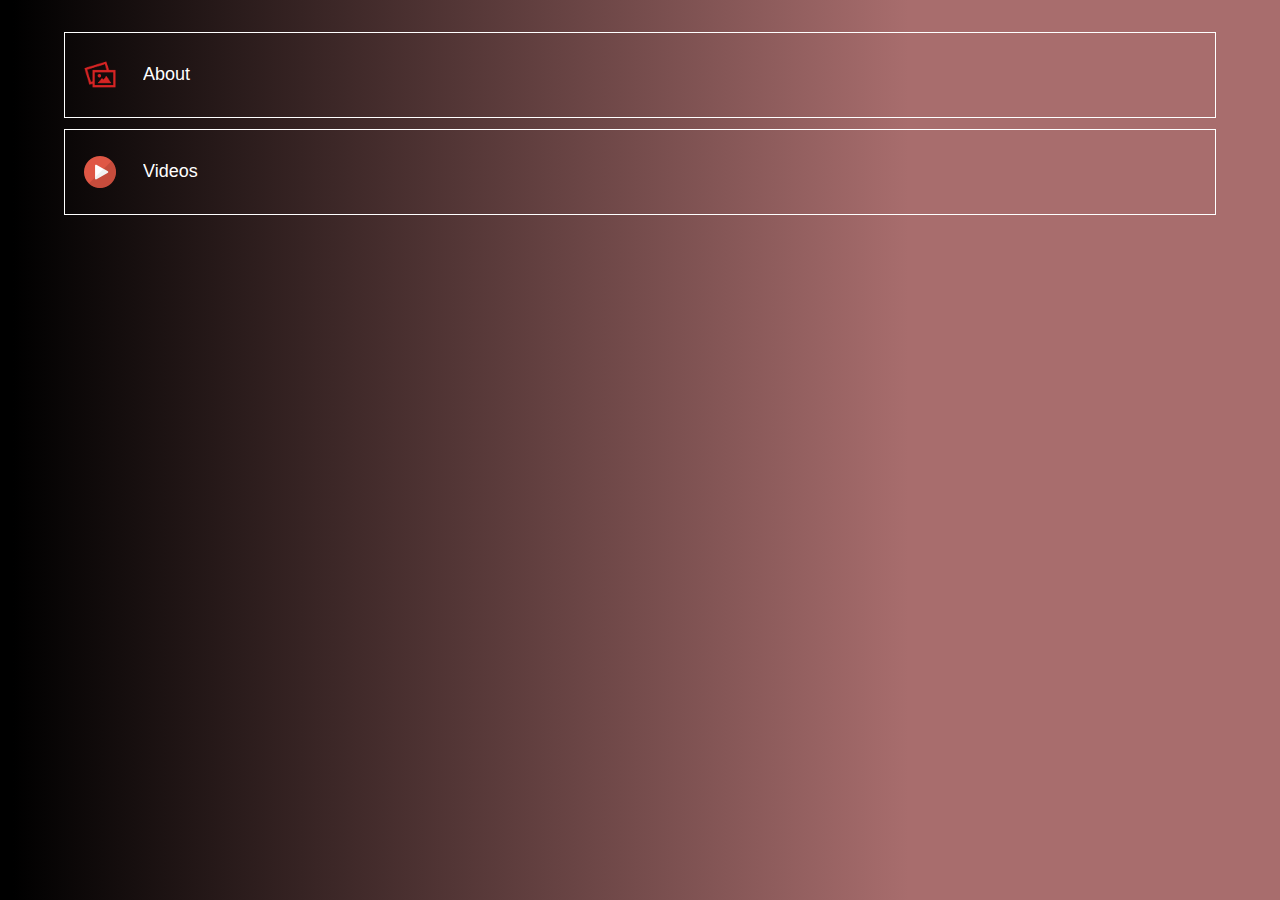
==== index.html @ 40c36c37 "jrbrunet_GrammyApp_907" ====
<!DOCTYPE html PUBLIC "-//W3C//DTD XHTML 1.0 Transitional//EN" "http://www.w3.org/TR/xhtml1/DTD/xhtml1-transitional.dtd">

<html xmlns="http://www.w3.org/1999/xhtml">

<head>

<meta http-equiv="Content-Type" content="text/html; charset=utf-8" />

<title>List Menu</title>

<meta name="viewport" content="width=device-width, initial-scale=1">

<!-- Common Css Starts Here -->

<link rel="stylesheet" href="css/jquery.mobile-1.4.0.css" />

<link rel="stylesheet" href="css/theme.css" />

<link rel="stylesheet" href="css/common_layout.css" />



<!-- Common Css Ends Here -->

<link rel="stylesheet" href="css/grid_menu.css" />

<link rel="stylesheet" href="css/custom-responsive.css" />

<script src="js/jquery_1.9.1.js"></script>

<script src="js/jquery.mobile-1.4.0.js"></script>

<style type="text/css">

img {

	max-width:100%;

}

</style>

</head>



<body>

<!-- Start of first page -->

<div data-role="page" id="theme_layout" class="theme_bg">

<!-- Right Menu -->





<!-- Right Menu Ends Here -->

  

  

  <div role="main" class="ui-content">

  <!-- Logo of app -->

    <div class="logo" align="center"><img src="images/logo.png" alt="logo" /></div>

  

  

  </div>

  <!-- /content -->

  

  <div data-role="footer">

    <div class="list_menu">
		<div class="white_wrap">
		<div class="app_feature_list">

						
				<table cellpadding="0" cellspacing="0" border="0" align="center">
					<tr>
						<td>
						
							<a class="item link" rel="external" data-ajax="flase" href="staticpage_4882.html">
																	<img src="images/staticpage.png " />
															</a>
						</td>
						<td>
							<a href="staticpage_4882.html" rel="external" data-ajax="flase" >
								<label>About</label>
							</a>
						</td>
					</tr>
				</table>
			
		</div>
	</div>
		<div class="white_wrap">
		<div class="app_feature_list">

						
				<table cellpadding="0" cellspacing="0" border="0" align="center">
					<tr>
						<td>
						
							<a class="item link" rel="external" data-ajax="flase" href="video_4883.html">
																	<img src="images/video.png " />
															</a>
						</td>
						<td>
							<a href="video_4883.html" rel="external" data-ajax="flase" >
								<label>Videos</label>
							</a>
						</td>
					</tr>
				</table>
			
		</div>
	</div>
	</div>



  </div>

  <!-- /footer --> 

</div>

<!-- /page --> 







</body>

</html>
---- css/theme.css ----
.theme_bg{

	background:#a6250f;

	min-width:320px;

	background-size:100%;

	background-position:center center;

}

.logo{

	padding-top:28%;

	transition:all ease .3s;

	margin: 0 auto;

}



.ui-footer {

    background: none repeat scroll 0 0 rgba(0, 0, 0, 0) !important;

    border-bottom-width: 0;

    border-left-width: 0;

    border-right-width: 0;

    border-top: medium none !important;

}

.owl-demo .item{

	width:70px;

	height:70px;

	display:table-cell;

	/*background:url(../images/icon_bg.png) no-repeat;*/

	vertical-align:middle;

	text-align:center;

}

.ui-header{

	background:url(../images/header_bg.png)  !important;

	border:none !important;

	

}

.ui-header a{

	box-shadow:none;

}

.ui-header .ui-title, .ui-footer .ui-title{

	text-shadow:none !important;

	color:#fff !important;

	font-size:24px;

	font-weight:normal;

	margin:0 23%;

}

.ui-icon-customrefresh:after {

	background-image: url("../images/refresh_icon.png");

	

}

.ui-icon-customrefresh:after{

	background-color:none;

	border:none;

	border-radius:none;

	height:42px;

	width:42px;

}

.ui-header .ui-btn-icon-notext{

	margin-top:11px;

}

.refresh_link,.help_link{

	border:none !important;

	background:none !important;

}

.refresh_link:hover,.refresh_link:active,.refresh_link:focus,.help_link:focus,.help_link:hover,.help_link:active{

	box-shadow:none !important;

}





/* custom setting of icons */

.app_feature_list a img{

	max-height:32px;

	max-width:32px;

}

.theme_bg
{
	background-image:none;
	background-repeat:no-repeat;
	background-size:cover;	
	background: linear-gradient(left , rgb(0, 0, 0) 1% , rgb(168, 109, 109) 71%);
background: -o-linear-gradient(left , rgb(0, 0, 0) 1% , rgb(168, 109, 109) 71%);
background: -ms-linear-gradient(left , rgb(0, 0, 0) 1% , rgb(168, 109, 109) 71%);
background: -moz-linear-gradient(left , rgb(0, 0, 0) 1% , rgb(168, 109, 109) 71%);
background: -webkit-linear-gradient(left , rgb(0, 0, 0) 1% , rgb(168, 109, 109) 71%);
}
---- css/common_layout.css ----
@font-face {
font-family:"Open Sans Light";
src:url("fonts/OpenSans-Light.eot?") format("eot"), url("fonts/OpenSans-Light.woff") format("woff"), url("fonts/OpenSans-Light.ttf") format("truetype"), url("fonts/OpenSans-Light.svg#OpenSans-Light") format("svg");
font-weight:normal;
font-style:normal;
}
@font-face {
font-family:"Open Sans";
src:url("fonts/OpenSans-Regular.eot?") format("eot"), url("fonts/OpenSans-Regular.woff") format("woff"), url("fonts/OpenSans-Regular.ttf") format("truetype"), url("fonts/OpenSans-Regular.svg#OpenSans") format("svg");
font-weight:normal;
font-style:normal;
}
@font-face {
font-family:"Open Sans Semibold";
src:url("fonts/OpenSans-Semibold.eot?") format("eot"), url("fonts/OpenSans-Semibold.woff") format("woff"), url("fonts/OpenSans-Semibold.ttf") format("truetype"), url("fonts/OpenSans-Semibold.svg#OpenSans-Semibold") format("svg");
font-weight:normal;
font-style:normal;
}
body {
	/*font-family:Open Sans,sans-serif;*/
	font-family:Arial, Helvetica, sans-serif !important;
	min-width:313px;
}
.clr{
	clear:both;
}
.app_feature_list{
	text-align:center;
	text-shadow:none;
	float:left;
	font-weight:normal;
	color:#fff !important;
	width:70px;
	/*font-family:Open Sans Semibold,sans-serif;*/
	font-family:Arial, Helvetica, sans-serif !important;
}
.app_feature_list label{
	height:36px;
	overflow:hidden;
	font-size:13px;
	word-wrap: break-word;
}

.no_data,.thankyou_msg{
	background: url(../images/header_bg.png);
    border-radius: 6px;
    display: block;
    margin: 6%;
    padding: 4%;
    text-align: center;
    width: 80%;
    text-shadow:none !important;
    text-transform: capitalize;
	color:#fff;
}
a.item{

   /* background-image: url("../images/icon_bg.png");*/
	background-repeat:no-repeat;
	background-size:100% 100%;
    display: table-cell;
    height: 70px;
    text-align: center;
    vertical-align: middle;
    width: 70px;
	color:#fff !important;

}
.app_feature_list a,.app_feature_list label{
	color:#fff;
	text-decoration:none;
}
.logo{
	padding:0px !important;
}
.logo img{
	display:none;
}
.white_wrap .app_feature_list label{
	height:auto;
	cursor:pointer;
}
.app_feature_list a{
	color:#fff !important;
	text-decoration:none;
	outline:none;
	cursor:pointer;
}

/* loader setting */
.ui-loader-default{
	background: none repeat scroll 0 0 #000000;
    height: 100%;
    left: 0;
    opacity: 0.4;
    position: fixed;
    top: 0 !important;
    width: 100%;
	margin:0px !important;
}


.ui-loader .ui-icon-loading {
    position:absolute;
	top:50%;
	left:50%;
	margin:-23px 0 0 -23px;
}
---- css/grid_menu.css ----
.white_wrap{
	border:1px solid #fff;
	margin:0 5% 11px;
	padding:7px 0px;
}
.white_wrap table tr td:first-child{
	padding-right:8px;
	width:70px;
}
.white_wrap table{
	width:100%;
}
.white_wrap table tr td{
	vertical-align:middle;
	text-align:left;
}
.white_wrap .app_feature_list{
	float:none;
	width:auto;
}
.white_wrap .app_feature_list label{
	font-size:18px;
	height:auto;
	margin-bottom:0px;
}
---- css/custom-responsive.css ----
@media (max-width: 1024px){
	.logo{
	padding:5% 0px 10%;
	}	
}
@media (max-width: 768px){
	.logo{
	padding:28% 0px 20%;
		}	
}
@media (max-width: 650px){
	.logo {
    padding-top:4%;
    width: 410px;
	}
	
}

@media (max-width: 480px){
	.logo{
	padding:8% 0px 20%;
	width:370px;
	}	
}

@media (max-width: 320px){
	.logo {
    padding-top: 25%;
    width: 262px;
	}
}
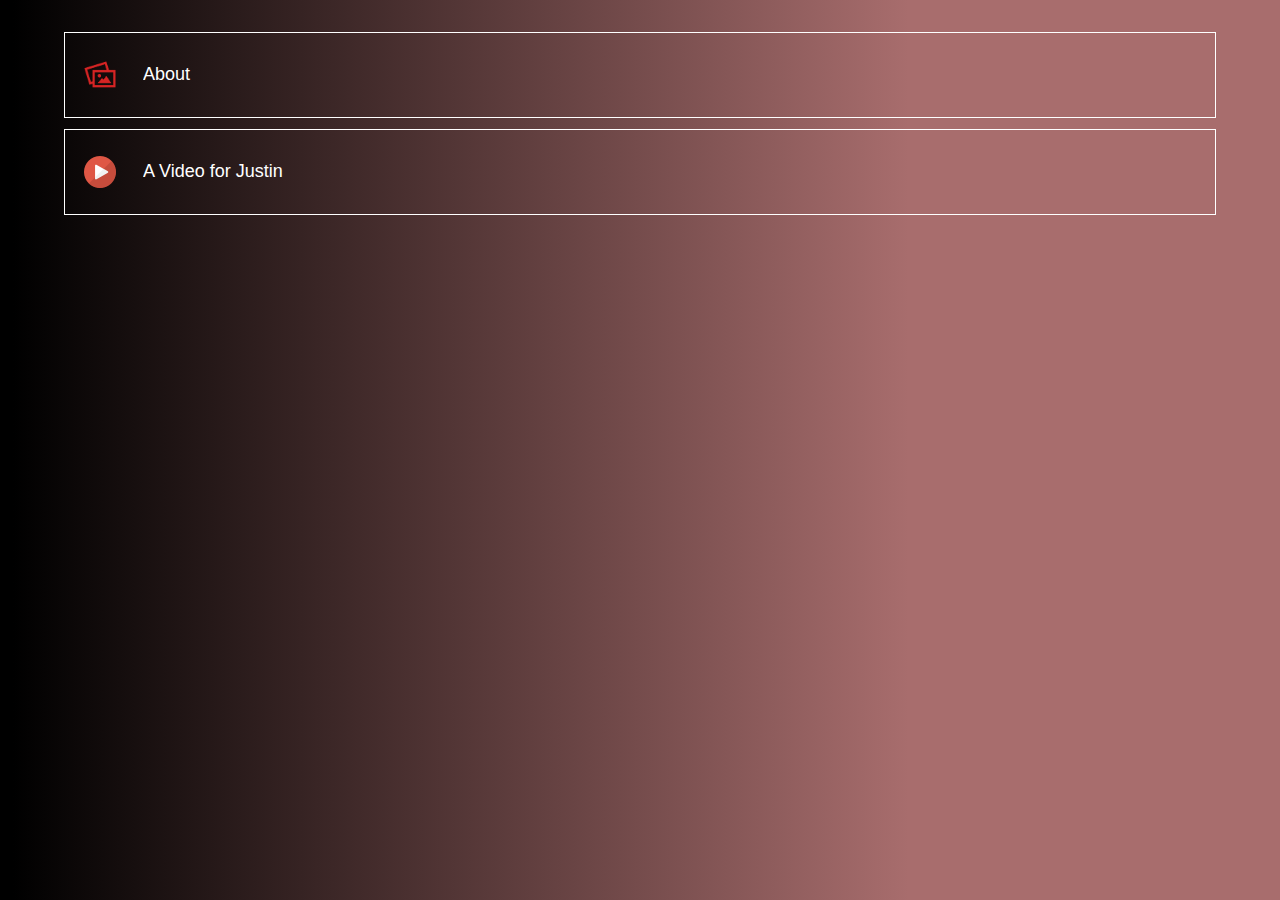
==== commit 234c012a: "jrbrunet_GrammyApp_907" ====
--- a/index.html
+++ b/index.html
@@ -117,7 +117,7 @@
 						</td>
 						<td>
 							<a href="video_4883.html" rel="external" data-ajax="flase" >
-								<label>Videos</label>
+								<label>A Video for Justin</label>
 							</a>
 						</td>
 					</tr>
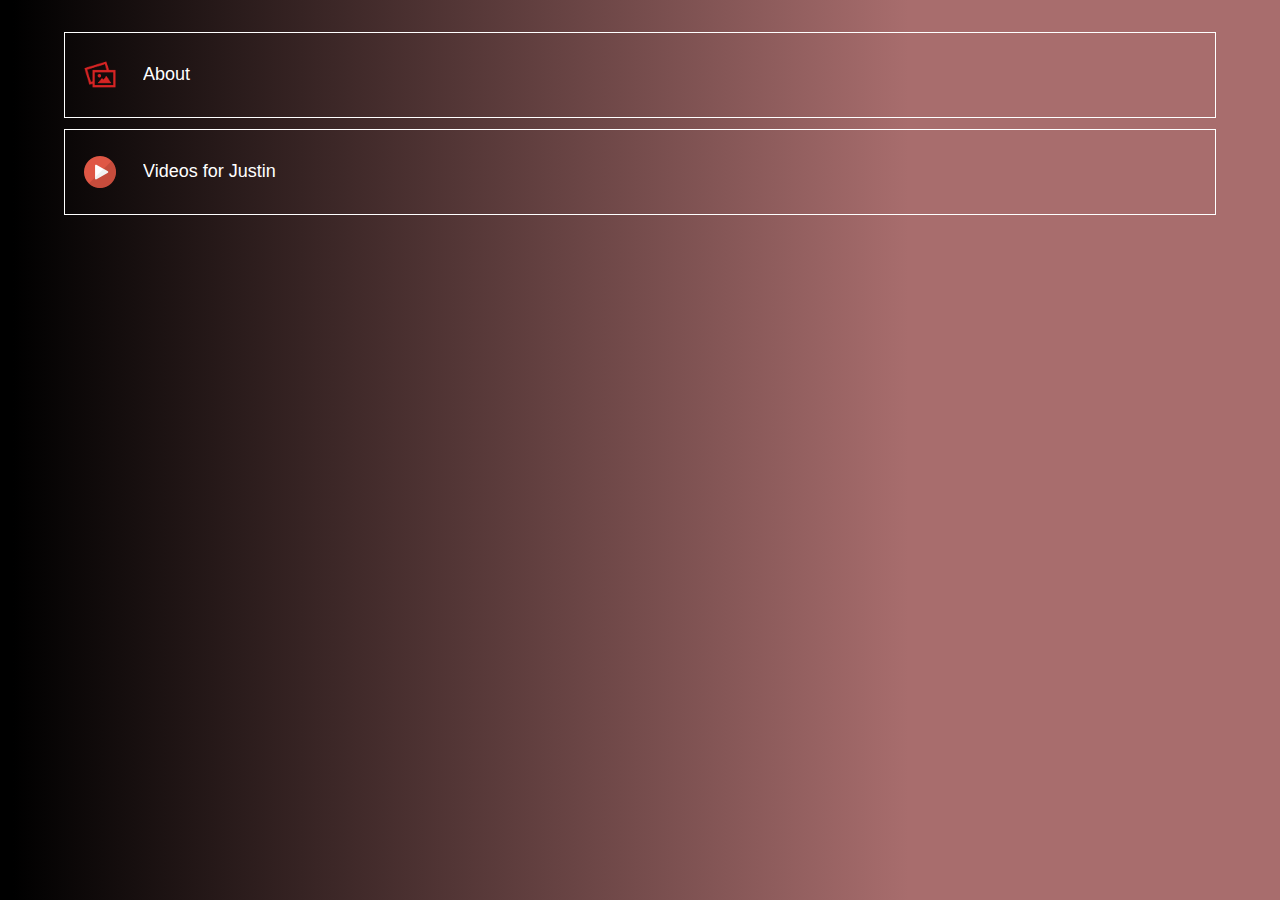
==== commit c2195d97: "jrbrunet_GrammyApp_907" ====
--- a/index.html
+++ b/index.html
@@ -117,7 +117,7 @@
 						</td>
 						<td>
 							<a href="video_4883.html" rel="external" data-ajax="flase" >
-								<label>A Video for Justin</label>
+								<label>Videos for Justin</label>
 							</a>
 						</td>
 					</tr>
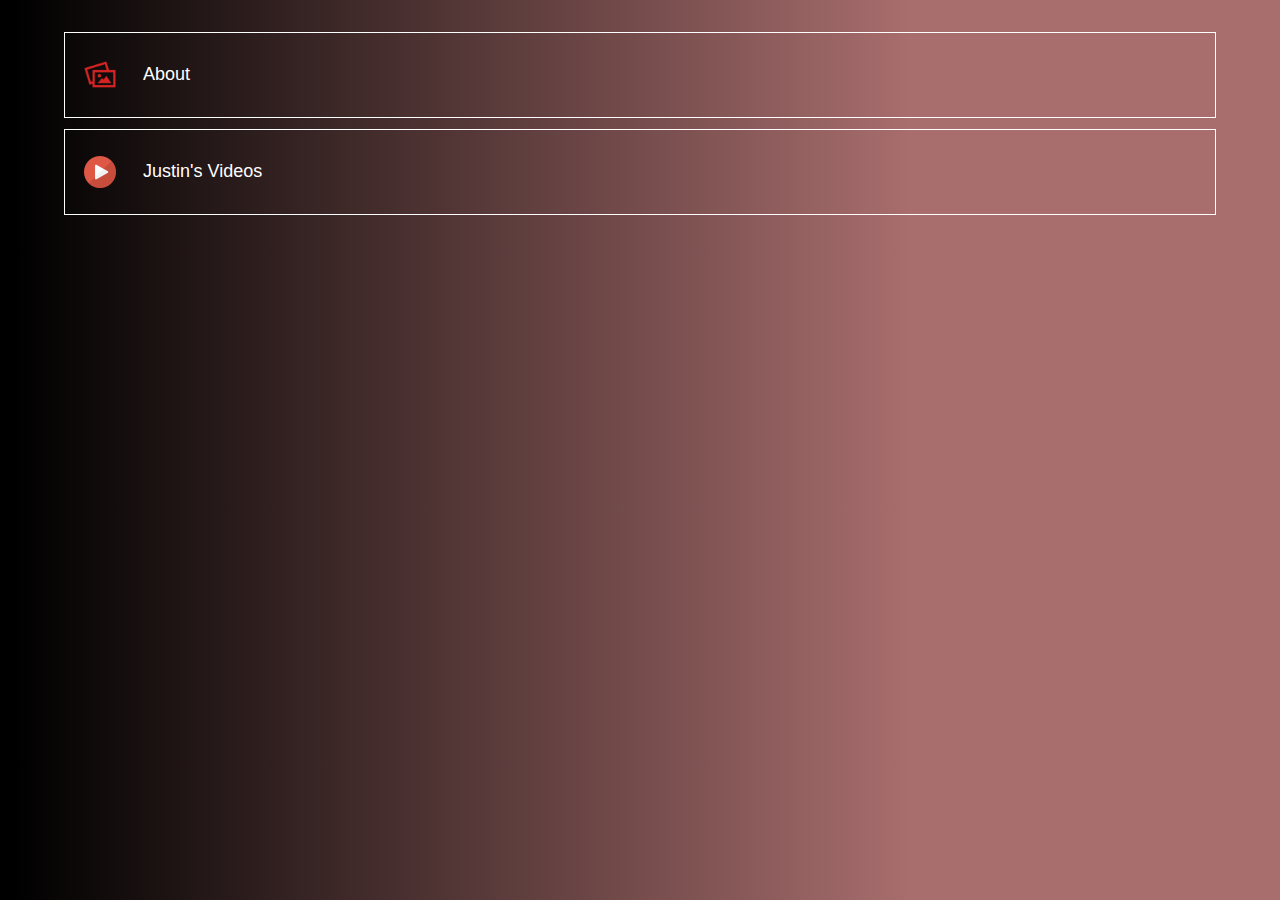
==== commit 4dca8784: "jrbrunet_GrammyApp_907" ====
--- a/index.html
+++ b/index.html
@@ -117,7 +117,7 @@
 						</td>
 						<td>
 							<a href="video_4883.html" rel="external" data-ajax="flase" >
-								<label>Videos for Justin</label>
+								<label>Justin's Videos</label>
 							</a>
 						</td>
 					</tr>
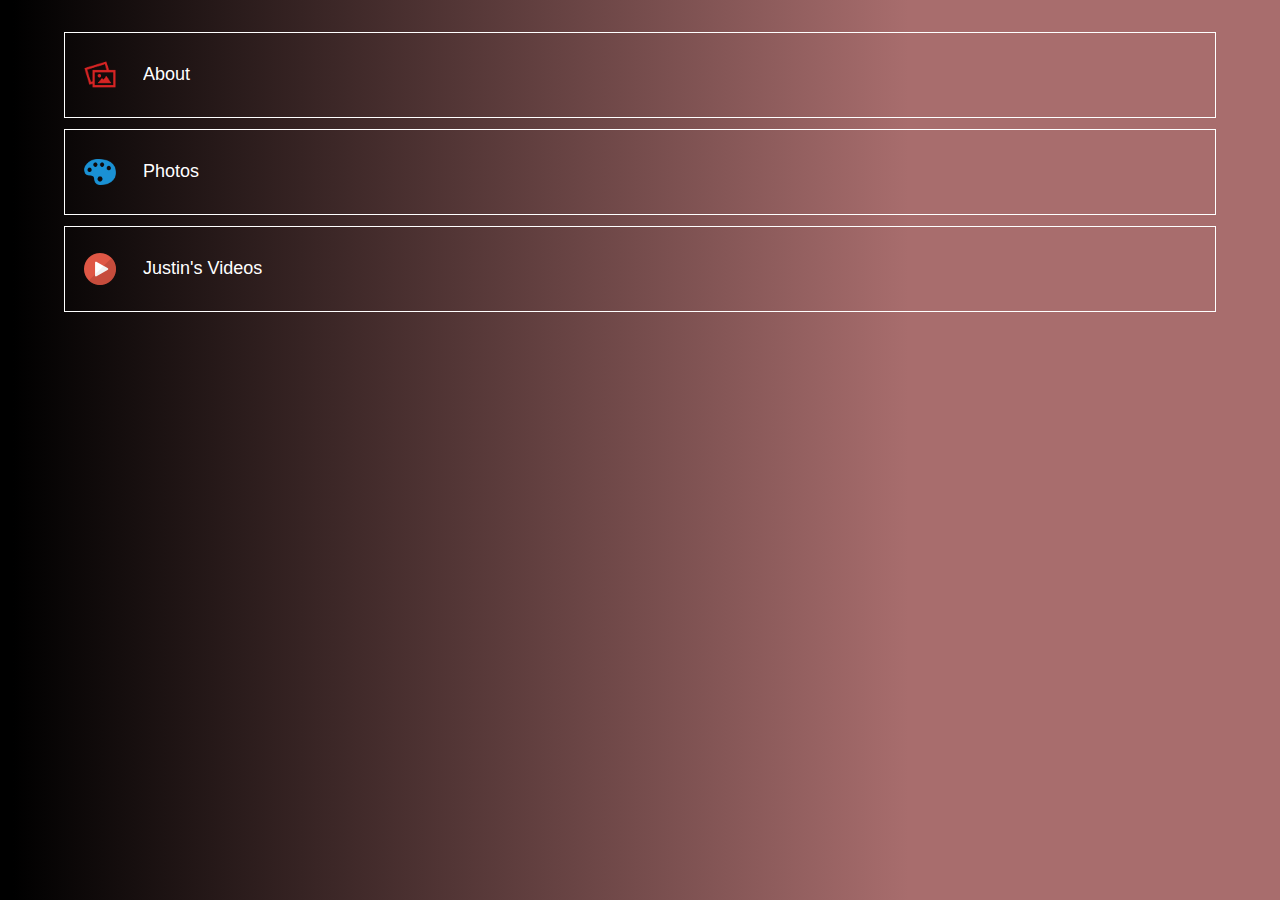
==== commit 95fa653f: "jrbrunet_GrammyApp_907" ====
--- a/index.html
+++ b/index.html
@@ -111,6 +111,28 @@
 					<tr>
 						<td>
 						
+							<a class="item link" rel="external" data-ajax="flase" href="photosub_4884.html">
+																	<img src="images/photosub.png " />
+															</a>
+						</td>
+						<td>
+							<a href="photosub_4884.html" rel="external" data-ajax="flase" >
+								<label>Photos</label>
+							</a>
+						</td>
+					</tr>
+				</table>
+			
+		</div>
+	</div>
+		<div class="white_wrap">
+		<div class="app_feature_list">
+
+						
+				<table cellpadding="0" cellspacing="0" border="0" align="center">
+					<tr>
+						<td>
+						
 							<a class="item link" rel="external" data-ajax="flase" href="video_4883.html">
 																	<img src="images/video.png " />
 															</a>
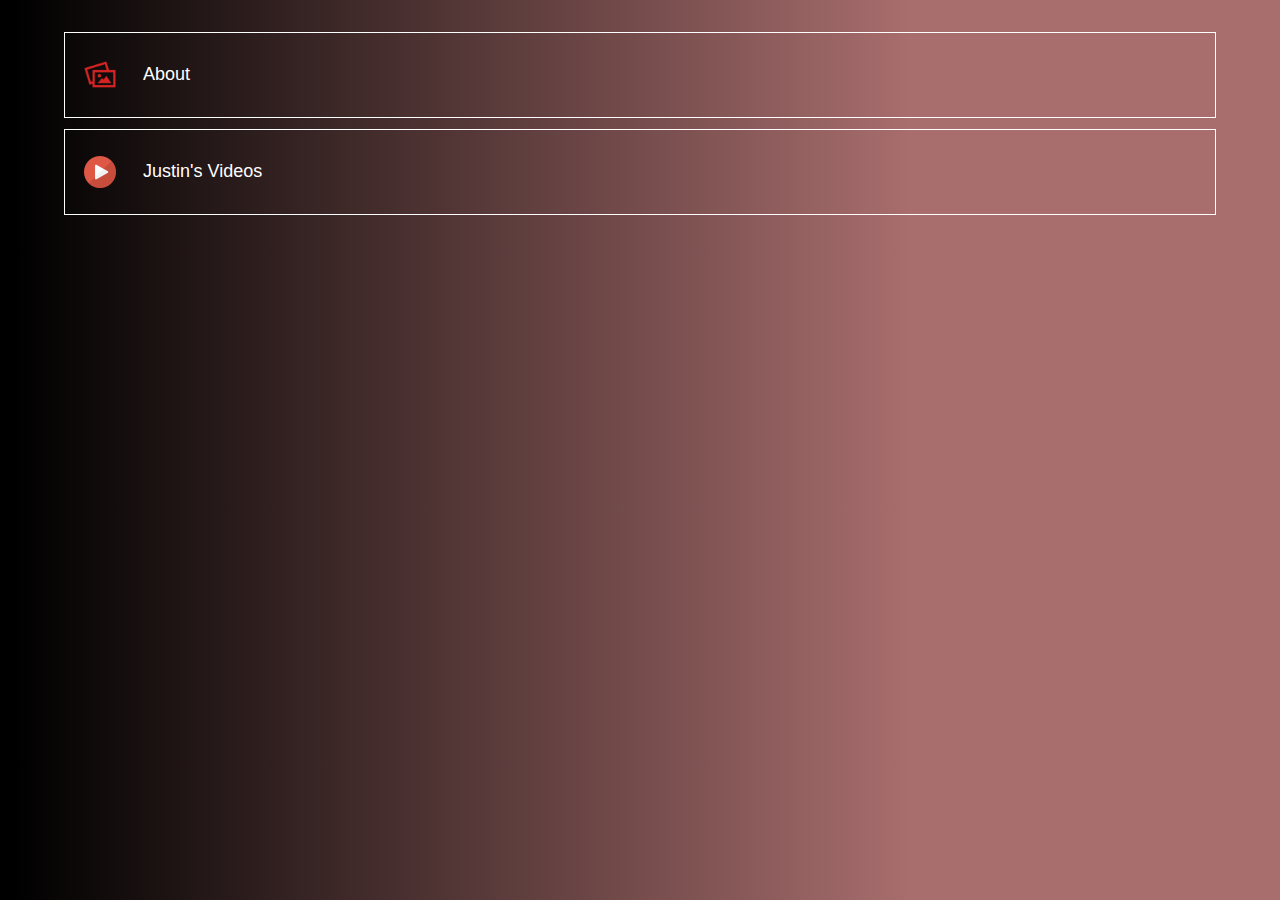
==== commit dcdf83a1: "jrbrunet_GrammyApp_907" ====
--- a/index.html
+++ b/index.html
@@ -111,28 +111,6 @@
 					<tr>
 						<td>
 						
-							<a class="item link" rel="external" data-ajax="flase" href="photosub_4884.html">
-																	<img src="images/photosub.png " />
-															</a>
-						</td>
-						<td>
-							<a href="photosub_4884.html" rel="external" data-ajax="flase" >
-								<label>Photos</label>
-							</a>
-						</td>
-					</tr>
-				</table>
-			
-		</div>
-	</div>
-		<div class="white_wrap">
-		<div class="app_feature_list">
-
-						
-				<table cellpadding="0" cellspacing="0" border="0" align="center">
-					<tr>
-						<td>
-						
 							<a class="item link" rel="external" data-ajax="flase" href="video_4883.html">
 																	<img src="images/video.png " />
 															</a>
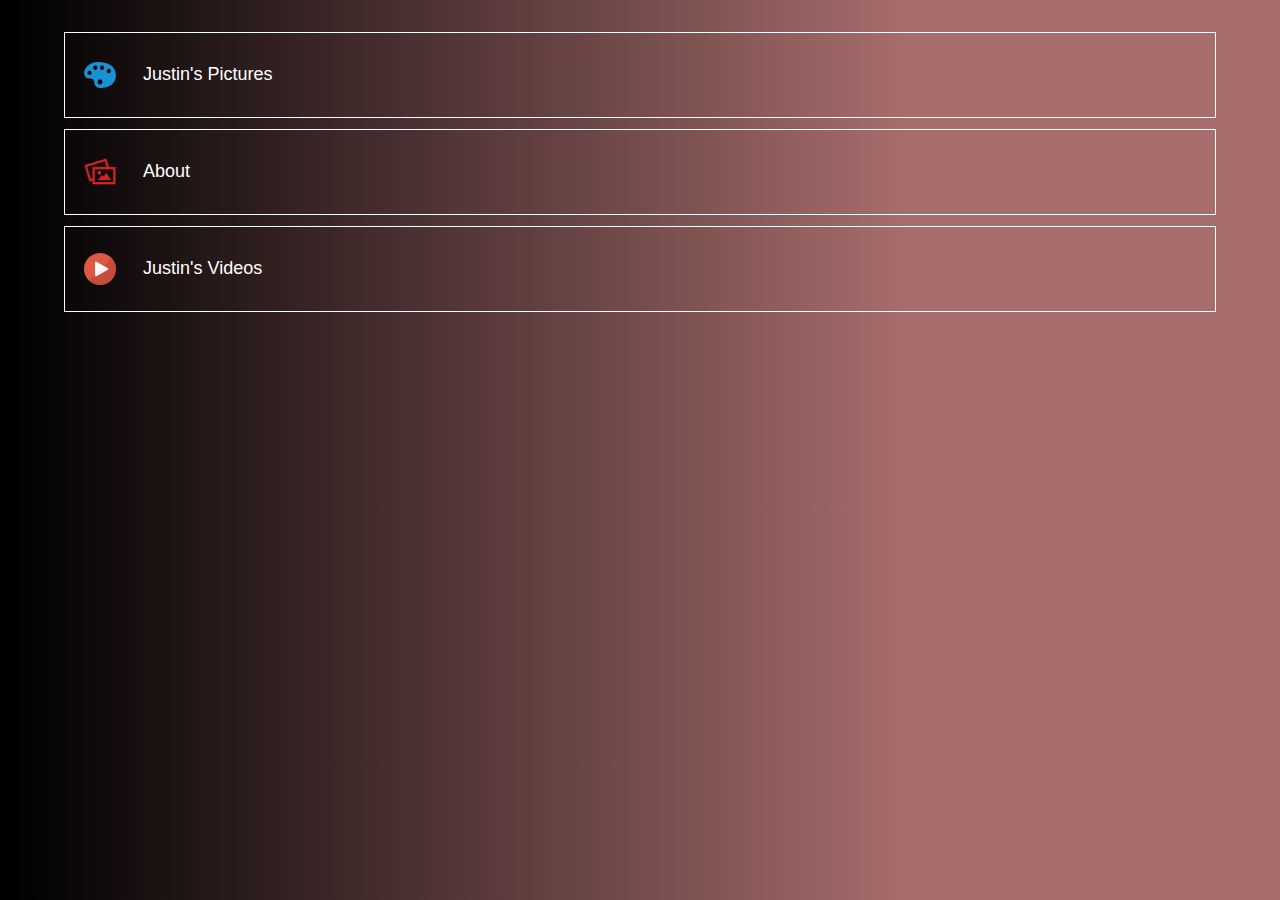
==== commit 98c93f66: "jrbrunet_GrammyApp_907" ====
--- a/index.html
+++ b/index.html
@@ -89,6 +89,28 @@
 					<tr>
 						<td>
 						
+							<a class="item link" rel="external" data-ajax="flase" href="photosub_4885.html">
+																	<img src="images/photosub.png " />
+															</a>
+						</td>
+						<td>
+							<a href="photosub_4885.html" rel="external" data-ajax="flase" >
+								<label>Justin's Pictures</label>
+							</a>
+						</td>
+					</tr>
+				</table>
+			
+		</div>
+	</div>
+		<div class="white_wrap">
+		<div class="app_feature_list">
+
+						
+				<table cellpadding="0" cellspacing="0" border="0" align="center">
+					<tr>
+						<td>
+						
 							<a class="item link" rel="external" data-ajax="flase" href="staticpage_4882.html">
 																	<img src="images/staticpage.png " />
 															</a>
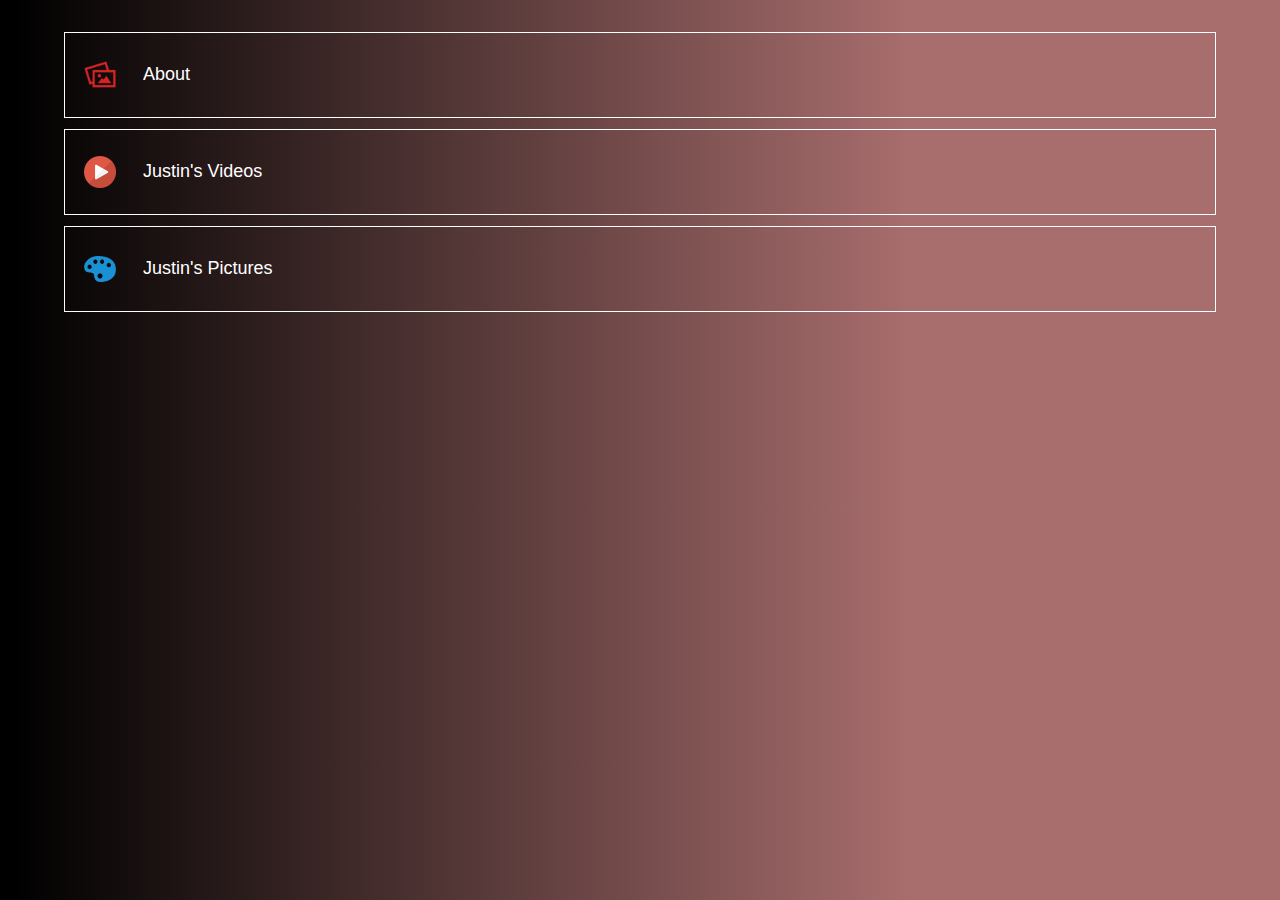
==== commit 987a0a78: "jrbrunet_GrammyApp_907" ====
--- a/index.html
+++ b/index.html
@@ -89,28 +89,6 @@
 					<tr>
 						<td>
 						
-							<a class="item link" rel="external" data-ajax="flase" href="photosub_4885.html">
-																	<img src="images/photosub.png " />
-															</a>
-						</td>
-						<td>
-							<a href="photosub_4885.html" rel="external" data-ajax="flase" >
-								<label>Justin's Pictures</label>
-							</a>
-						</td>
-					</tr>
-				</table>
-			
-		</div>
-	</div>
-		<div class="white_wrap">
-		<div class="app_feature_list">
-
-						
-				<table cellpadding="0" cellspacing="0" border="0" align="center">
-					<tr>
-						<td>
-						
 							<a class="item link" rel="external" data-ajax="flase" href="staticpage_4882.html">
 																	<img src="images/staticpage.png " />
 															</a>
@@ -147,6 +125,28 @@
 			
 		</div>
 	</div>
+		<div class="white_wrap">
+		<div class="app_feature_list">
+
+						
+				<table cellpadding="0" cellspacing="0" border="0" align="center">
+					<tr>
+						<td>
+						
+							<a class="item link" rel="external" data-ajax="flase" href="photosub_4885.html">
+																	<img src="images/photosub.png " />
+															</a>
+						</td>
+						<td>
+							<a href="photosub_4885.html" rel="external" data-ajax="flase" >
+								<label>Justin's Pictures</label>
+							</a>
+						</td>
+					</tr>
+				</table>
+			
+		</div>
+	</div>
 	</div>
 
 
